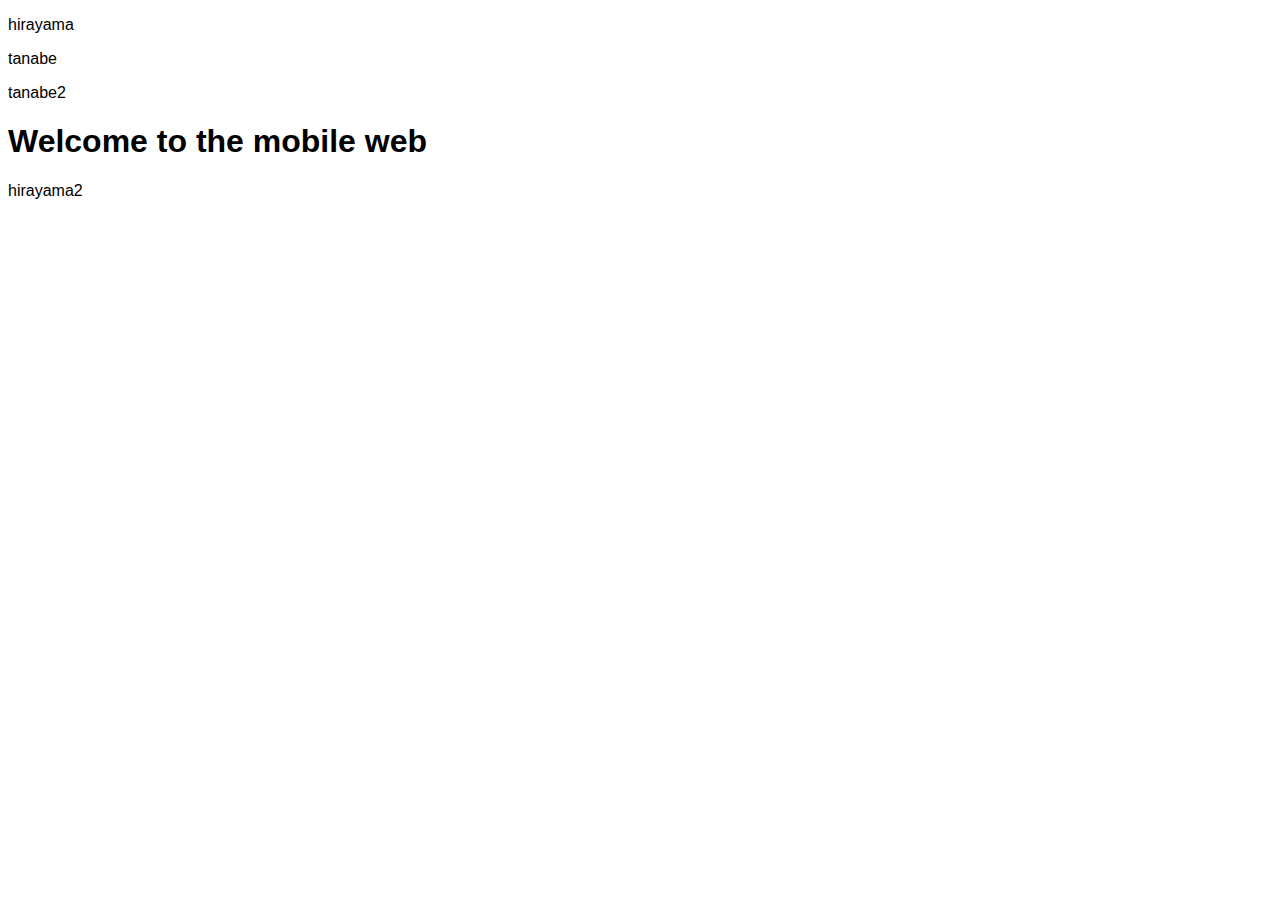
==== tanabe.html @ 1b01a10b "rename index->tanabe" ====
<!doctype html>
<html amp lang="en">
<head>
    <meta charset="utf-8">
    <title>Hello, AMPs</title>
    <link rel="canonical" href="http://example.ampproject.org/article-metadata.html" />
    <meta name="viewport" content="width=device-width,minimum-scale=1,initial-scale=1">
    <script type="application/ld+json">
      {
        "@context": "http://schema.org",
        "@type": "NewsArticle",
        "headline": "Open-source framework for publishing content",
        "datePublished": "2015-10-07T12:02:41Z",
        "image": [
          "logo.jpg"
        ]
      }
    </script>
    <style amp-boilerplate>body{-webkit-animation:-amp-start 8s steps(1,end) 0s 1 normal both;-moz-animation:-amp-start 8s steps(1,end) 0s 1 normal both;-ms-animation:-amp-start 8s steps(1,end) 0s 1 normal both;animation:-amp-start 8s steps(1,end) 0s 1 normal both}@-webkit-keyframes -amp-start{from{visibility:hidden}to{visibility:visible}}@-moz-keyframes -amp-start{from{visibility:hidden}to{visibility:visible}}@-ms-keyframes -amp-start{from{visibility:hidden}to{visibility:visible}}@-o-keyframes -amp-start{from{visibility:hidden}to{visibility:visible}}@keyframes -amp-start{from{visibility:hidden}to{visibility:visible}}</style><noscript><style amp-boilerplate>body{-webkit-animation:none;-moz-animation:none;-ms-animation:none;animation:none}</style></noscript>
    <style amp-custom>
        @font-face{font-family:'adiNeueBold';font-weight:normal;font-style:normal;src:url("/adiamp/fonts/adineue-bold-webfont.ttf") format("truetype")}@font-face{font-family:'AdiHaus';font-weight:normal;font-style:normal;src:url("/adiamp/fonts/AdiHaus-Regular.ttf") format("truetype")}@font-face{font-family:'AdiHaus';font-weight:bold;font-style:normal;src:url("/adiamp/fonts/AdiHaus-Bold.ttf") format("truetype")}@font-face{font-family:'AdiHaus';font-weight:normal;font-style:italic;src:url("/adiamp/fonts/AdiHaus-Italic.ttf") format("truetype")}@font-face{font-family:'AdiHaus';font-weight:bold;font-style:italic;src:url("/adiamp/fonts/AdiHaus-BoldItalic.ttf") format("truetype")}@font-face{font-family:'adineue_proregular';src:url("/adiamp/fonts/adineuepro-regular-webfont.ttf") format("truetype");font-weight:400;font-style:normal}@font-face{font-family:'adineue_pro_blackregular';src:url("/adiamp/fonts/adineuepro-black-webfont.ttf") format("truetype");font-weight:400;font-style:normal}@font-face{font-family:'adineue_pro_boldregular';src:url("/adiamp/fonts/adineuepro-bold-webfont.ttf") format("truetype");font-weight:400;font-style:normal}@font-face{font-family:'adineue_pro_lightregular';src:url("/adiamp/fonts/adineuepro-light-webfont.ttf") format("truetype");font-weight:400;font-style:normal}@font-face{font-family:'adihausDIN-regular-italic-cond';src:url("/adiamp/fonts/AdihausDIN-CondIta.ttf") format("truetype");font-weight:400;font-style:normal}body{font-family:"ヒラギノ角ゴ Pro W3","Hiragino Kaku Gothic Pro","メイリオ",Meiryo,Osaka,"ＭＳ Ｐゴシック","MS PGothic",sans-serif}.font-ANB{font-family:"adiNeueBold","ヒラギノ角ゴ Pro W3","Hiragino Kaku Gothic Pro","メイリオ",Meiryo,Osaka,"ＭＳ Ｐゴシック","MS PGothic",sans-serif}.font-AH{font-family:"adiNeueBold","ヒラギノ角ゴ Pro W3","Hiragino Kaku Gothic Pro","メイリオ",Meiryo,Osaka,"ＭＳ Ｐゴシック","MS PGothic",sans-serif}.font-ANP{font-family:"adineue_proregular","ヒラギノ角ゴ Pro W3","Hiragino Kaku Gothic Pro","メイリオ",Meiryo,Osaka,"ＭＳ Ｐゴシック","MS PGothic",sans-serif}.font-ANP_black{font-family:"adineue_pro_blackregular","ヒラギノ角ゴ Pro W3","Hiragino Kaku Gothic Pro","メイリオ",Meiryo,Osaka,"ＭＳ Ｐゴシック","MS PGothic",sans-serif}.font-ANP_bold{font-family:"adineue_pro_boldregular","ヒラギノ角ゴ Pro W3","Hiragino Kaku Gothic Pro","メイリオ",Meiryo,Osaka,"ＭＳ Ｐゴシック","MS PGothic",sans-serif}.font-ANP_light{font-family:"adineue_pro_lightregular","ヒラギノ角ゴ Pro W3","Hiragino Kaku Gothic Pro","メイリオ",Meiryo,Osaka,"ＭＳ Ｐゴシック","MS PGothic",sans-serif}.font-AHD{font-family:"adihausDIN-regular-italic-cond","ヒラギノ角ゴ Pro W3","Hiragino Kaku Gothic Pro","メイリオ",Meiryo,Osaka,"ＭＳ Ｐゴシック","MS PGothic",sans-serif}
    </style>
    <script async src="https://cdn.ampproject.org/v0.js"></script>
</head>
<body>
<p class="font-AH">hirayama</p>
<p class="font-AHD">tanabe</p>
<p class="font-ANB">tanabe2</p>
<h1 class="font-ANP">Welcome to the mobile web</h1>
<p class="font-ANP_black">hirayama2</p>
</body>
</html>
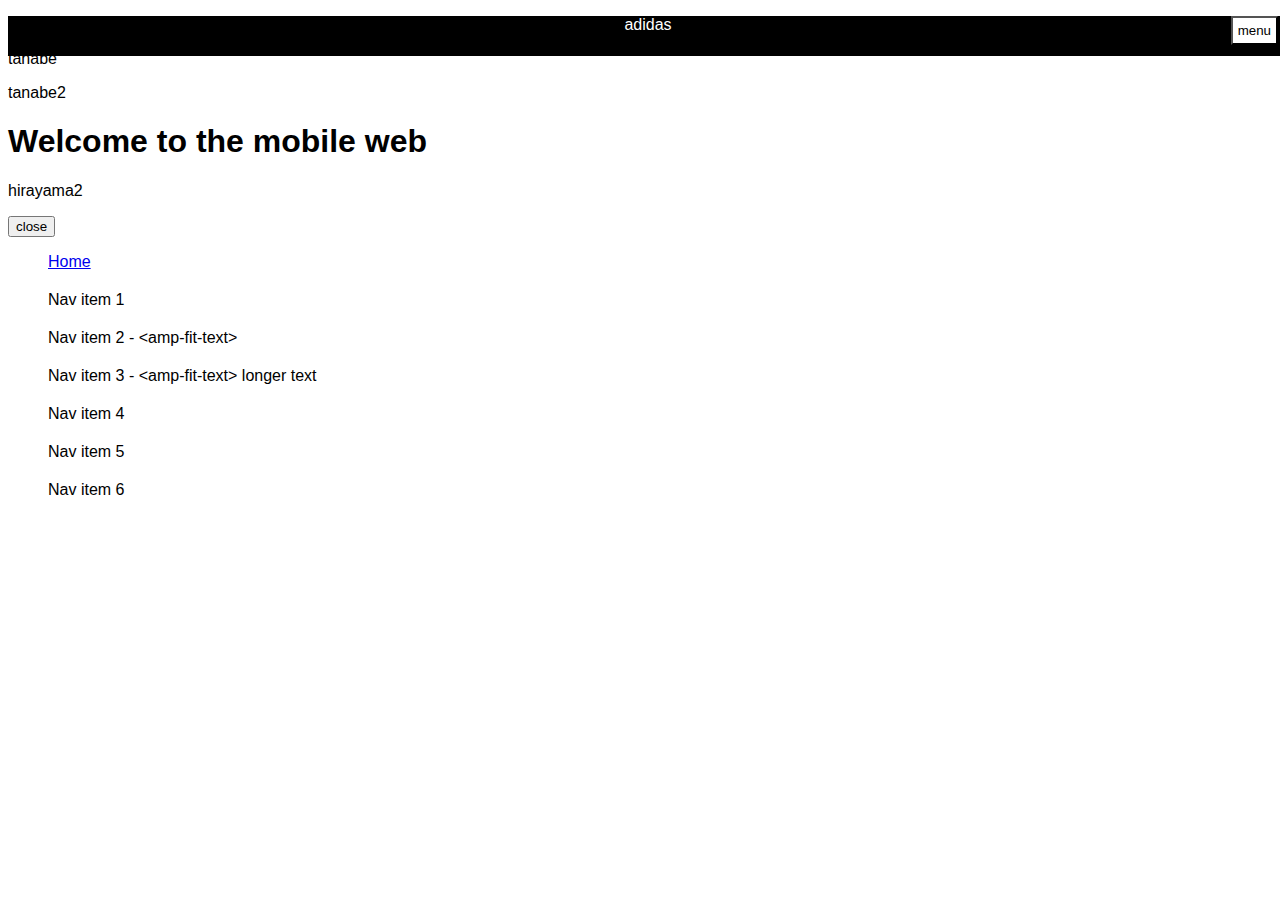
==== commit f4e730ff: "little modify" ====
--- a/tanabe.html
+++ b/tanabe.html
@@ -16,17 +16,79 @@
         ]
       }
     </script>
+    <script async src="https://cdn.ampproject.org/v0.js"></script>
+    <script async custom-element="amp-sidebar" src="https://cdn.ampproject.org/v0/amp-sidebar-0.1.js"></script>
+    <script async custom-element="amp-fit-text" src="https://cdn.ampproject.org/v0/amp-fit-text-0.1.js"></script>
     <style amp-boilerplate>body{-webkit-animation:-amp-start 8s steps(1,end) 0s 1 normal both;-moz-animation:-amp-start 8s steps(1,end) 0s 1 normal both;-ms-animation:-amp-start 8s steps(1,end) 0s 1 normal both;animation:-amp-start 8s steps(1,end) 0s 1 normal both}@-webkit-keyframes -amp-start{from{visibility:hidden}to{visibility:visible}}@-moz-keyframes -amp-start{from{visibility:hidden}to{visibility:visible}}@-ms-keyframes -amp-start{from{visibility:hidden}to{visibility:visible}}@-o-keyframes -amp-start{from{visibility:hidden}to{visibility:visible}}@keyframes -amp-start{from{visibility:hidden}to{visibility:visible}}</style><noscript><style amp-boilerplate>body{-webkit-animation:none;-moz-animation:none;-ms-animation:none;animation:none}</style></noscript>
     <style amp-custom>
         @font-face{font-family:'adiNeueBold';font-weight:normal;font-style:normal;src:url("/adiamp/fonts/adineue-bold-webfont.ttf") format("truetype")}@font-face{font-family:'AdiHaus';font-weight:normal;font-style:normal;src:url("/adiamp/fonts/AdiHaus-Regular.ttf") format("truetype")}@font-face{font-family:'AdiHaus';font-weight:bold;font-style:normal;src:url("/adiamp/fonts/AdiHaus-Bold.ttf") format("truetype")}@font-face{font-family:'AdiHaus';font-weight:normal;font-style:italic;src:url("/adiamp/fonts/AdiHaus-Italic.ttf") format("truetype")}@font-face{font-family:'AdiHaus';font-weight:bold;font-style:italic;src:url("/adiamp/fonts/AdiHaus-BoldItalic.ttf") format("truetype")}@font-face{font-family:'adineue_proregular';src:url("/adiamp/fonts/adineuepro-regular-webfont.ttf") format("truetype");font-weight:400;font-style:normal}@font-face{font-family:'adineue_pro_blackregular';src:url("/adiamp/fonts/adineuepro-black-webfont.ttf") format("truetype");font-weight:400;font-style:normal}@font-face{font-family:'adineue_pro_boldregular';src:url("/adiamp/fonts/adineuepro-bold-webfont.ttf") format("truetype");font-weight:400;font-style:normal}@font-face{font-family:'adineue_pro_lightregular';src:url("/adiamp/fonts/adineuepro-light-webfont.ttf") format("truetype");font-weight:400;font-style:normal}@font-face{font-family:'adihausDIN-regular-italic-cond';src:url("/adiamp/fonts/AdihausDIN-CondIta.ttf") format("truetype");font-weight:400;font-style:normal}body{font-family:"ヒラギノ角ゴ Pro W3","Hiragino Kaku Gothic Pro","メイリオ",Meiryo,Osaka,"ＭＳ Ｐゴシック","MS PGothic",sans-serif}.font-ANB{font-family:"adiNeueBold","ヒラギノ角ゴ Pro W3","Hiragino Kaku Gothic Pro","メイリオ",Meiryo,Osaka,"ＭＳ Ｐゴシック","MS PGothic",sans-serif}.font-AH{font-family:"adiNeueBold","ヒラギノ角ゴ Pro W3","Hiragino Kaku Gothic Pro","メイリオ",Meiryo,Osaka,"ＭＳ Ｐゴシック","MS PGothic",sans-serif}.font-ANP{font-family:"adineue_proregular","ヒラギノ角ゴ Pro W3","Hiragino Kaku Gothic Pro","メイリオ",Meiryo,Osaka,"ＭＳ Ｐゴシック","MS PGothic",sans-serif}.font-ANP_black{font-family:"adineue_pro_blackregular","ヒラギノ角ゴ Pro W3","Hiragino Kaku Gothic Pro","メイリオ",Meiryo,Osaka,"ＭＳ Ｐゴシック","MS PGothic",sans-serif}.font-ANP_bold{font-family:"adineue_pro_boldregular","ヒラギノ角ゴ Pro W3","Hiragino Kaku Gothic Pro","メイリオ",Meiryo,Osaka,"ＭＳ Ｐゴシック","MS PGothic",sans-serif}.font-ANP_light{font-family:"adineue_pro_lightregular","ヒラギノ角ゴ Pro W3","Hiragino Kaku Gothic Pro","メイリオ",Meiryo,Osaka,"ＭＳ Ｐゴシック","MS PGothic",sans-serif}.font-AHD{font-family:"adihausDIN-regular-italic-cond","ヒラギノ角ゴ Pro W3","Hiragino Kaku Gothic Pro","メイリオ",Meiryo,Osaka,"ＭＳ Ｐゴシック","MS PGothic",sans-serif}
+        header {
+            background-color: #000;
+            color: #fff;
+            height: 40px;
+            position: fixed;
+            text-align: center;
+            width: 100%;
+        }
+        header > button {
+            background-color: #fff;
+            color: #000;
+            display: block;
+            padding: 5px;
+            position: absolute;
+            right: 10px;
+            top: 0;
+        }
+        amp-sidebar {
+            width: 250px;
+            padding-right: 10px;
+        }
+        li {
+            margin-bottom: 20px;
+            list-style: none;
+        }
     </style>
-    <script async src="https://cdn.ampproject.org/v0.js"></script>
 </head>
 <body>
+<header>
+    adidas
+    <button on="tap:sidebar.toggle"
+            class="ampstart-btn caps m2">menu</button>
+</header>
 <p class="font-AH">hirayama</p>
 <p class="font-AHD">tanabe</p>
 <p class="font-ANB">tanabe2</p>
 <h1 class="font-ANP">Welcome to the mobile web</h1>
 <p class="font-ANP_black">hirayama2</p>
+<amp-sidebar id="sidebar"
+             layout="nodisplay"
+             side="right">
+    <button on="tap:sidebar.close">close</button>
+    <ul>
+        <li>
+            <a href="/">Home</a>
+        </li>
+        <li> Nav item 1</li>
+        <li>
+            <amp-fit-text width="220"
+                          height="20"
+                          layout="responsive"
+                          max-font-size="24">
+                Nav item 2 - &lt;amp-fit-text&gt;
+            </amp-fit-text>
+        </li>
+        <li>
+            <amp-fit-text width="220"
+                          height="20"
+                          layout="responsive"
+                          max-font-size="24">
+                Nav item 3 - &lt;amp-fit-text&gt; longer text
+            </amp-fit-text>
+        </li>
+        <li> Nav item 4</li>
+        <li> Nav item 5</li>
+        <li> Nav item 6</li>
+    </ul>
+</amp-sidebar>
 </body>
 </html>
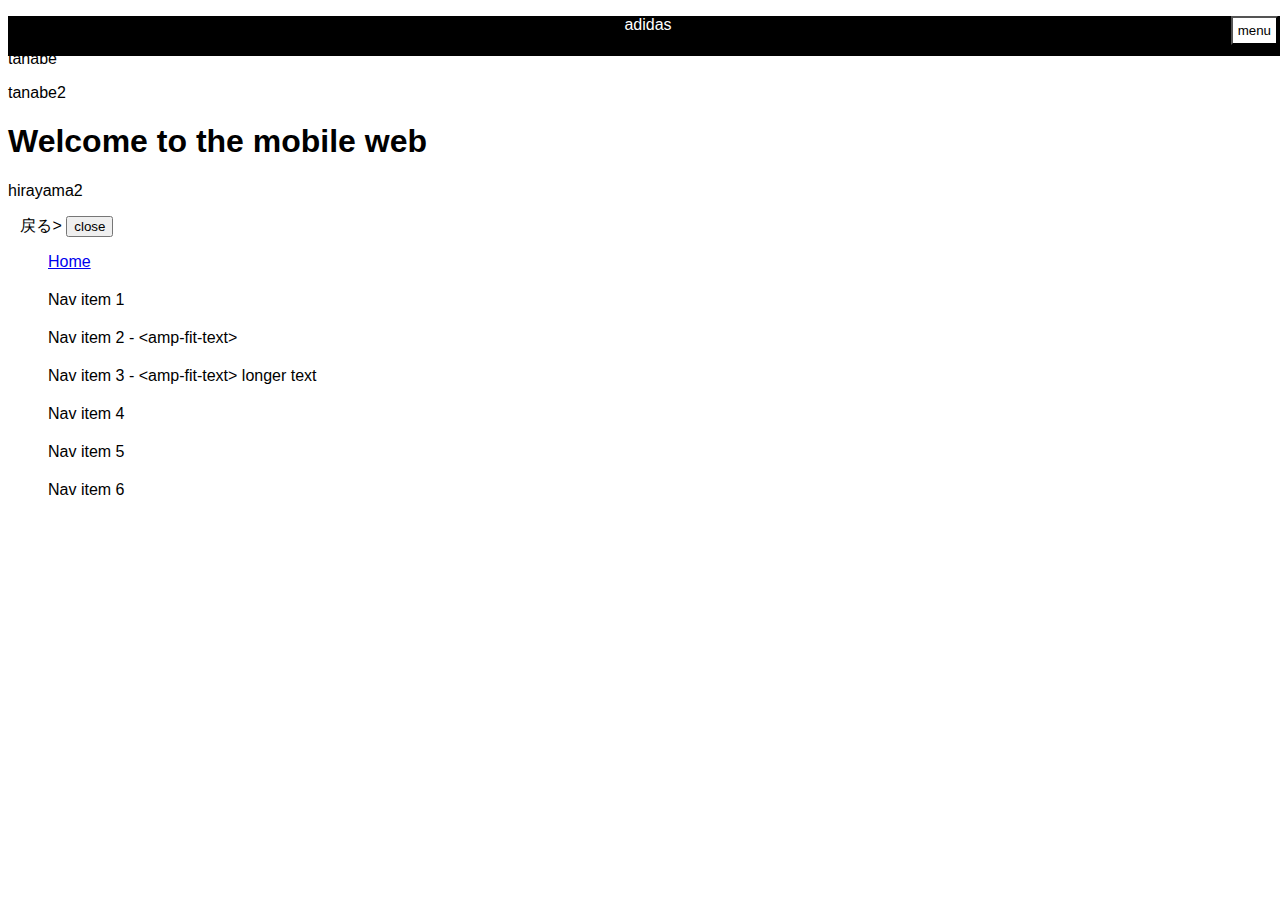
==== commit 4946cdc9: "作業途中" ====
--- a/tanabe.html
+++ b/tanabe.html
@@ -47,6 +47,25 @@
             margin-bottom: 20px;
             list-style: none;
         }
+        @font-face {
+            font-family: 'icomoon';
+            src: url('/adiamp/fonts/icomoon.ttf') format('truetype');
+            font-weight: normal;
+            font-style: normal;
+        }
+        [class^="icomoon-"], [class*=" icomoon-"],
+        [class*="icon_"]:before {
+            font-family: 'icomoon';
+            speak: none;
+            font-style: normal;
+            font-weight: normal;
+            font-variant: normal;
+            text-transform: none;
+            line-height: 1;
+        }
+        .icon_prev_line:before {
+            content: "\e911";
+        }
     </style>
 </head>
 <body>
@@ -60,6 +79,7 @@
 <p class="font-ANB">tanabe2</p>
 <h1 class="font-ANP">Welcome to the mobile web</h1>
 <p class="font-ANP_black">hirayama2</p>
+<span class="icon_prev_line">戻る</span>>
 <amp-sidebar id="sidebar"
              layout="nodisplay"
              side="right">
